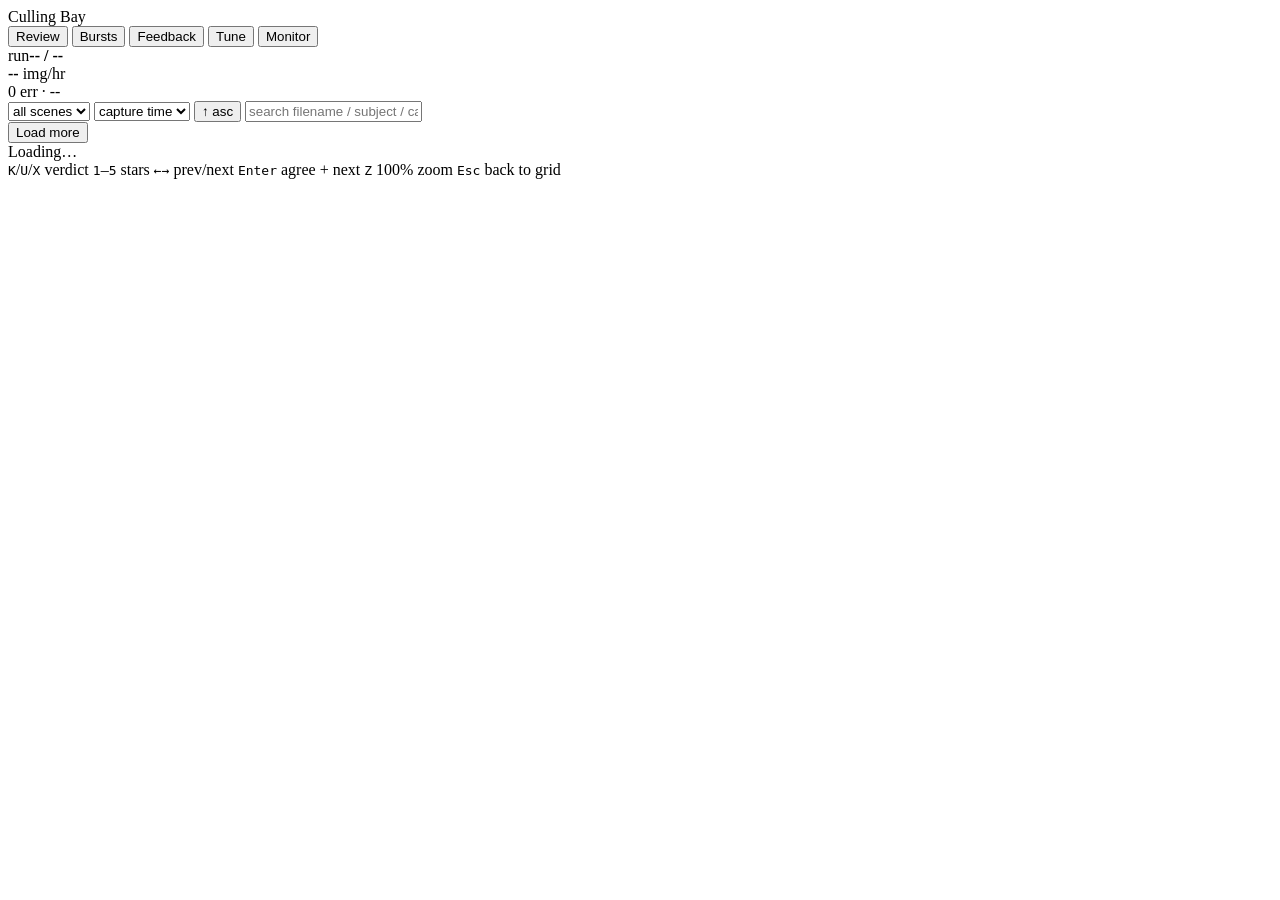
==== review/static/index.html @ 39d53cb4 "Add local review + run-monitor web app A keyboard-driven, dark "culling bay" (Flask + vanilla JS) ov" ====
<!doctype html>
<html lang="en">
<head>
  <meta charset="utf-8">
  <meta name="viewport" content="width=device-width, initial-scale=1">
  <title>Culling Bay</title>
  <link rel="stylesheet" href="/static/app.css">
</head>
<body>
<div class="app">
  <header class="topbar">
    <div class="brand"><span class="dot"></span> Culling&nbsp;Bay <small id="scope"></small></div>
    <nav class="tabs" id="tabs">
      <button class="tab on" data-view="review">Review</button>
      <button class="tab" data-view="bursts">Bursts</button>
      <button class="tab" data-view="feedback">Feedback</button>
      <button class="tab" data-view="tune">Tune</button>
      <button class="tab" data-view="monitor">Monitor</button>
    </nav>
    <div class="monitor dead" id="monitor" title="Live run monitor">
      <span class="dotlive"></span>
      <div class="mon-prog">
        <div class="row"><span id="mon-label">run</span><b id="mon-count">-- / --</b></div>
        <div class="bar"><i id="mon-bar"></i></div>
      </div>
      <div class="mon-stat">
        <div><b id="mon-rate">--</b> img/hr</div>
        <div><span class="e" id="mon-err">0 err</span> &middot; <span id="mon-eta">--</span></div>
      </div>
    </div>
  </header>

  <!-- REVIEW -->
  <section class="view on" id="view-review">
    <div class="toolbar" id="review-tools">
      <div class="filters" id="filters"></div>
      <span class="spacer"></span>
      <select class="sel" id="scene"><option value="">all scenes</option></select>
      <select class="sel" id="sort">
        <option value="capture">capture time</option>
        <option value="sharpness">sharpness</option>
        <option value="aesthetic">aesthetic</option>
        <option value="stars">stars</option>
        <option value="filename">filename</option>
      </select>
      <button class="btn" id="order" data-order="asc" title="Toggle sort direction">&uarr; asc</button>
      <input class="search" id="search" placeholder="search filename / subject / caption" autocomplete="off">
    </div>
    <div class="grid" id="grid"></div>
    <div class="load-more"><button class="btn" id="more">Load more</button></div>
    <div id="loupe" style="display:none"></div>
  </section>

  <!-- BURSTS -->
  <section class="view" id="view-bursts">
    <div id="bursts-index"></div>
    <div id="bursts-compare" style="display:none"></div>
  </section>

  <!-- FEEDBACK -->
  <section class="view" id="view-feedback"><div class="panel" id="feedback-body">Loading&hellip;</div></section>

  <!-- TUNE -->
  <section class="view" id="view-tune"><div class="panel" id="tune-body"></div></section>

  <!-- MONITOR -->
  <section class="view" id="view-monitor"><div id="monitor-body"></div></section>

  <div class="keybar" id="keybar">
    <span><kbd>K</kbd>/<kbd>U</kbd>/<kbd>X</kbd> verdict</span>
    <span><kbd>1</kbd>&ndash;<kbd>5</kbd> stars</span>
    <span><kbd>&larr;</kbd><kbd>&rarr;</kbd> prev/next</span>
    <span><kbd>Enter</kbd> agree + next</span>
    <span><kbd>Z</kbd> 100% zoom</span>
    <span><kbd>Esc</kbd> back to grid</span>
  </div>
</div>
<div class="toast" id="toast"></div>
<script src="/static/app.js"></script>
</body>
</html>
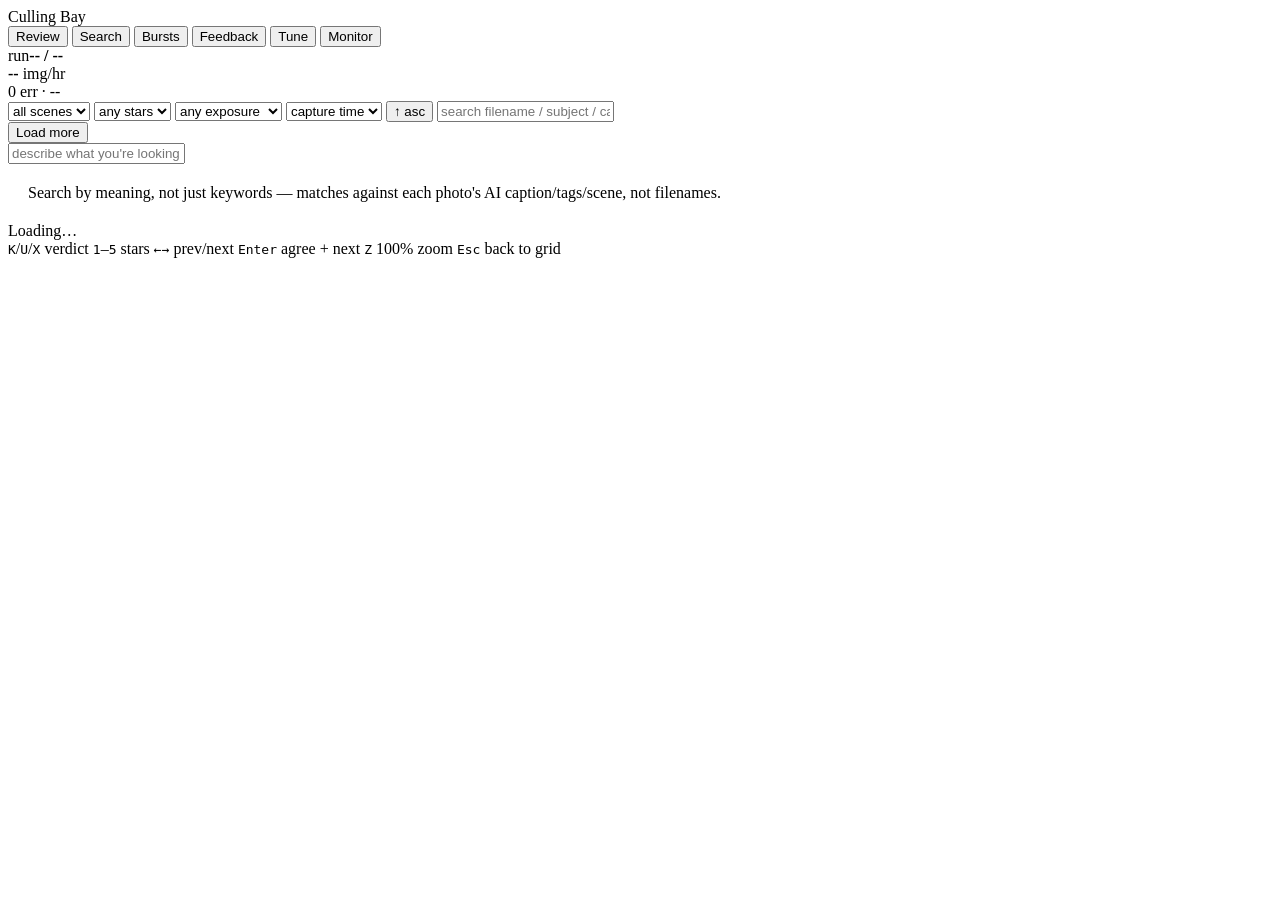
==== commit 27a3c1a1: "Semantic search, richer metadata, pending.tsv accumulation, fstab mounts Commits work that has been " ====
--- a/review/static/index.html
+++ b/review/static/index.html
@@ -11,11 +11,12 @@
   <header class="topbar">
     <div class="brand"><span class="dot"></span> Culling&nbsp;Bay <small id="scope"></small></div>
     <nav class="tabs" id="tabs">
-      <button class="tab on" data-view="review">Review</button>
+      <button class="tab" data-view="review">Review</button>
+      <button class="tab" data-view="search">Search</button>
       <button class="tab" data-view="bursts">Bursts</button>
       <button class="tab" data-view="feedback">Feedback</button>
       <button class="tab" data-view="tune">Tune</button>
-      <button class="tab" data-view="monitor">Monitor</button>
+      <button class="tab on" data-view="monitor">Monitor</button>
     </nav>
     <div class="monitor dead" id="monitor" title="Live run monitor">
       <span class="dotlive"></span>
@@ -31,11 +32,25 @@
   </header>
 
   <!-- REVIEW -->
-  <section class="view on" id="view-review">
+  <section class="view" id="view-review">
     <div class="toolbar" id="review-tools">
       <div class="filters" id="filters"></div>
       <span class="spacer"></span>
       <select class="sel" id="scene"><option value="">all scenes</option></select>
+      <select class="sel" id="stars">
+        <option value="">any stars</option>
+        <option value="5">5&#9733;</option>
+        <option value="4+">4&#9733;+</option>
+        <option value="3+">3&#9733;+</option>
+        <option value="2+">2&#9733;+</option>
+        <option value="1">1&#9733;</option>
+      </select>
+      <select class="sel" id="exposure">
+        <option value="">any exposure</option>
+        <option value="over">overexposed</option>
+        <option value="under">underexposed</option>
+        <option value="ok">exposure ok</option>
+      </select>
       <select class="sel" id="sort">
         <option value="capture">capture time</option>
         <option value="sharpness">sharpness</option>
@@ -51,6 +66,17 @@
     <div id="loupe" style="display:none"></div>
   </section>
 
+  <!-- SEARCH -->
+  <section class="view" id="view-search">
+    <div class="toolbar">
+      <input class="search" id="sem-q" placeholder="describe what you're looking for, e.g. &quot;dog running on the beach&quot;" autocomplete="off" style="flex:1">
+      <span class="muted" id="sem-status"></span>
+    </div>
+    <div class="grid" id="sem-grid">
+      <div class="muted" style="padding:20px">Search by meaning, not just keywords &mdash; matches against each photo's AI caption/tags/scene, not filenames.</div>
+    </div>
+  </section>
+
   <!-- BURSTS -->
   <section class="view" id="view-bursts">
     <div id="bursts-index"></div>
@@ -64,7 +90,7 @@
   <section class="view" id="view-tune"><div class="panel" id="tune-body"></div></section>
 
   <!-- MONITOR -->
-  <section class="view" id="view-monitor"><div id="monitor-body"></div></section>
+  <section class="view on" id="view-monitor"><div id="monitor-body"></div></section>
 
   <div class="keybar" id="keybar">
     <span><kbd>K</kbd>/<kbd>U</kbd>/<kbd>X</kbd> verdict</span>
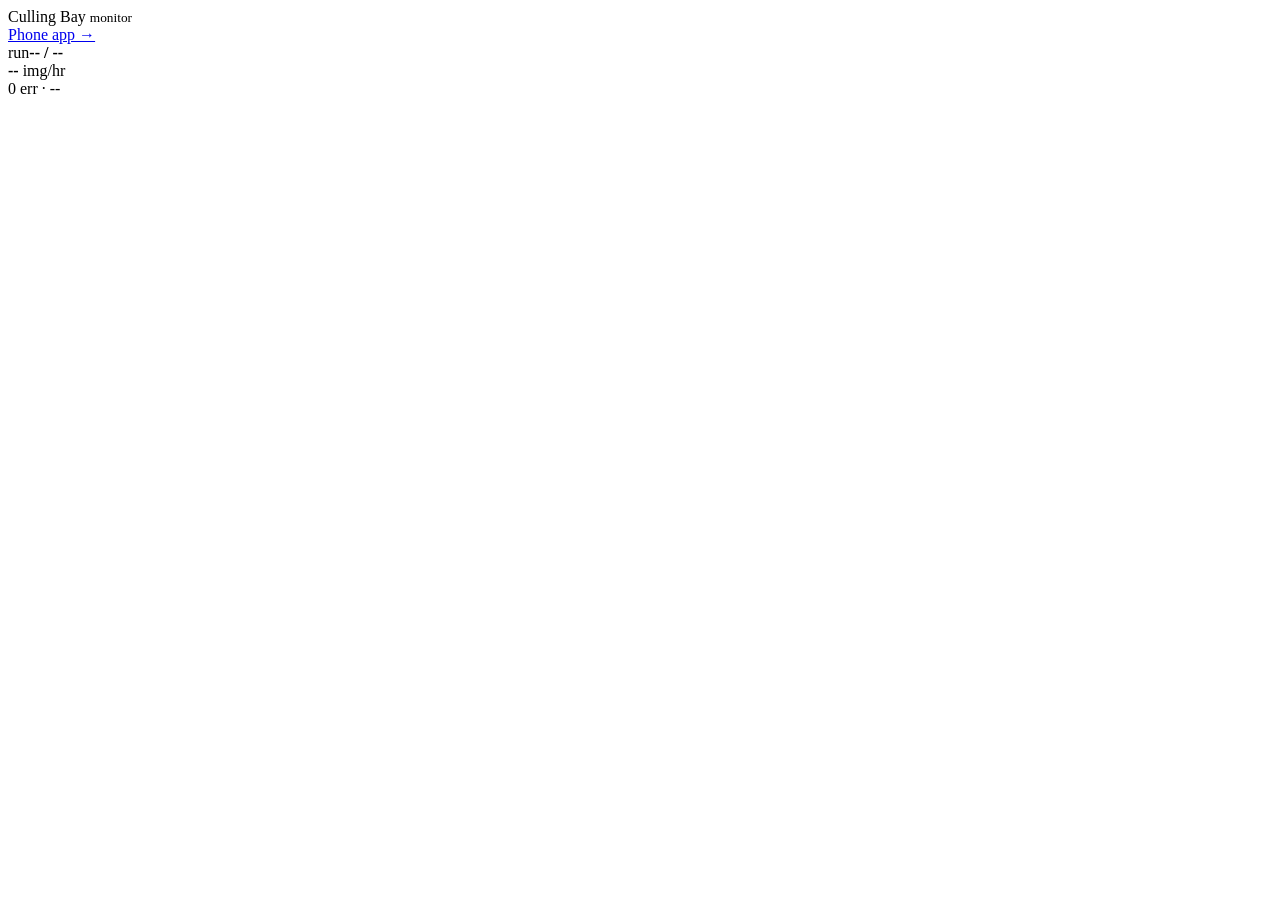
==== commit 01b3fc36: "Desktop page: the run monitor only Review, Search, Bursts, Feedback and Tune are gone, with their ro" ====
--- a/review/static/index.html
+++ b/review/static/index.html
@@ -3,21 +3,14 @@
 <head>
   <meta charset="utf-8">
   <meta name="viewport" content="width=device-width, initial-scale=1">
-  <title>Culling Bay</title>
+  <title>Culling Bay Monitor</title>
   <link rel="stylesheet" href="/static/app.css">
 </head>
 <body>
 <div class="app">
   <header class="topbar">
-    <div class="brand"><span class="dot"></span> Culling&nbsp;Bay <small id="scope"></small></div>
-    <nav class="tabs" id="tabs">
-      <button class="tab" data-view="review">Review</button>
-      <button class="tab" data-view="search">Search</button>
-      <button class="tab" data-view="bursts">Bursts</button>
-      <button class="tab" data-view="feedback">Feedback</button>
-      <button class="tab" data-view="tune">Tune</button>
-      <button class="tab on" data-view="monitor">Monitor</button>
-    </nav>
+    <div class="brand"><span class="dot"></span> Culling&nbsp;Bay <small>monitor</small></div>
+    <a class="applink" href="/m/" title="Culling, search and the gallery are in the phone app">Phone app &rarr;</a>
     <div class="monitor dead" id="monitor" title="Live run monitor">
       <span class="dotlive"></span>
       <div class="mon-prog">
@@ -31,75 +24,7 @@
     </div>
   </header>
 
-  <!-- REVIEW -->
-  <section class="view" id="view-review">
-    <div class="toolbar" id="review-tools">
-      <div class="filters" id="filters"></div>
-      <span class="spacer"></span>
-      <select class="sel" id="scene"><option value="">all scenes</option></select>
-      <select class="sel" id="stars">
-        <option value="">any stars</option>
-        <option value="5">5&#9733;</option>
-        <option value="4+">4&#9733;+</option>
-        <option value="3+">3&#9733;+</option>
-        <option value="2+">2&#9733;+</option>
-        <option value="1">1&#9733;</option>
-      </select>
-      <select class="sel" id="exposure">
-        <option value="">any exposure</option>
-        <option value="over">overexposed</option>
-        <option value="under">underexposed</option>
-        <option value="ok">exposure ok</option>
-      </select>
-      <select class="sel" id="sort">
-        <option value="capture">capture time</option>
-        <option value="sharpness">sharpness</option>
-        <option value="aesthetic">aesthetic</option>
-        <option value="stars">stars</option>
-        <option value="filename">filename</option>
-      </select>
-      <button class="btn" id="order" data-order="asc" title="Toggle sort direction">&uarr; asc</button>
-      <input class="search" id="search" placeholder="search filename / subject / caption" autocomplete="off">
-    </div>
-    <div class="grid" id="grid"></div>
-    <div class="load-more"><button class="btn" id="more">Load more</button></div>
-    <div id="loupe" style="display:none"></div>
-  </section>
-
-  <!-- SEARCH -->
-  <section class="view" id="view-search">
-    <div class="toolbar">
-      <input class="search" id="sem-q" placeholder="describe what you're looking for, e.g. &quot;dog running on the beach&quot;" autocomplete="off" style="flex:1">
-      <span class="muted" id="sem-status"></span>
-    </div>
-    <div class="grid" id="sem-grid">
-      <div class="muted" style="padding:20px">Search by meaning, not just keywords &mdash; matches against each photo's AI caption/tags/scene, not filenames.</div>
-    </div>
-  </section>
-
-  <!-- BURSTS -->
-  <section class="view" id="view-bursts">
-    <div id="bursts-index"></div>
-    <div id="bursts-compare" style="display:none"></div>
-  </section>
-
-  <!-- FEEDBACK -->
-  <section class="view" id="view-feedback"><div class="panel" id="feedback-body">Loading&hellip;</div></section>
-
-  <!-- TUNE -->
-  <section class="view" id="view-tune"><div class="panel" id="tune-body"></div></section>
-
-  <!-- MONITOR -->
-  <section class="view on" id="view-monitor"><div id="monitor-body"></div></section>
-
-  <div class="keybar" id="keybar">
-    <span><kbd>K</kbd>/<kbd>U</kbd>/<kbd>X</kbd> verdict</span>
-    <span><kbd>1</kbd>&ndash;<kbd>5</kbd> stars</span>
-    <span><kbd>&larr;</kbd><kbd>&rarr;</kbd> prev/next</span>
-    <span><kbd>Enter</kbd> agree + next</span>
-    <span><kbd>Z</kbd> 100% zoom</span>
-    <span><kbd>Esc</kbd> back to grid</span>
-  </div>
+  <main id="monitor-body"></main>
 </div>
 <div class="toast" id="toast"></div>
 <script src="/static/app.js"></script>
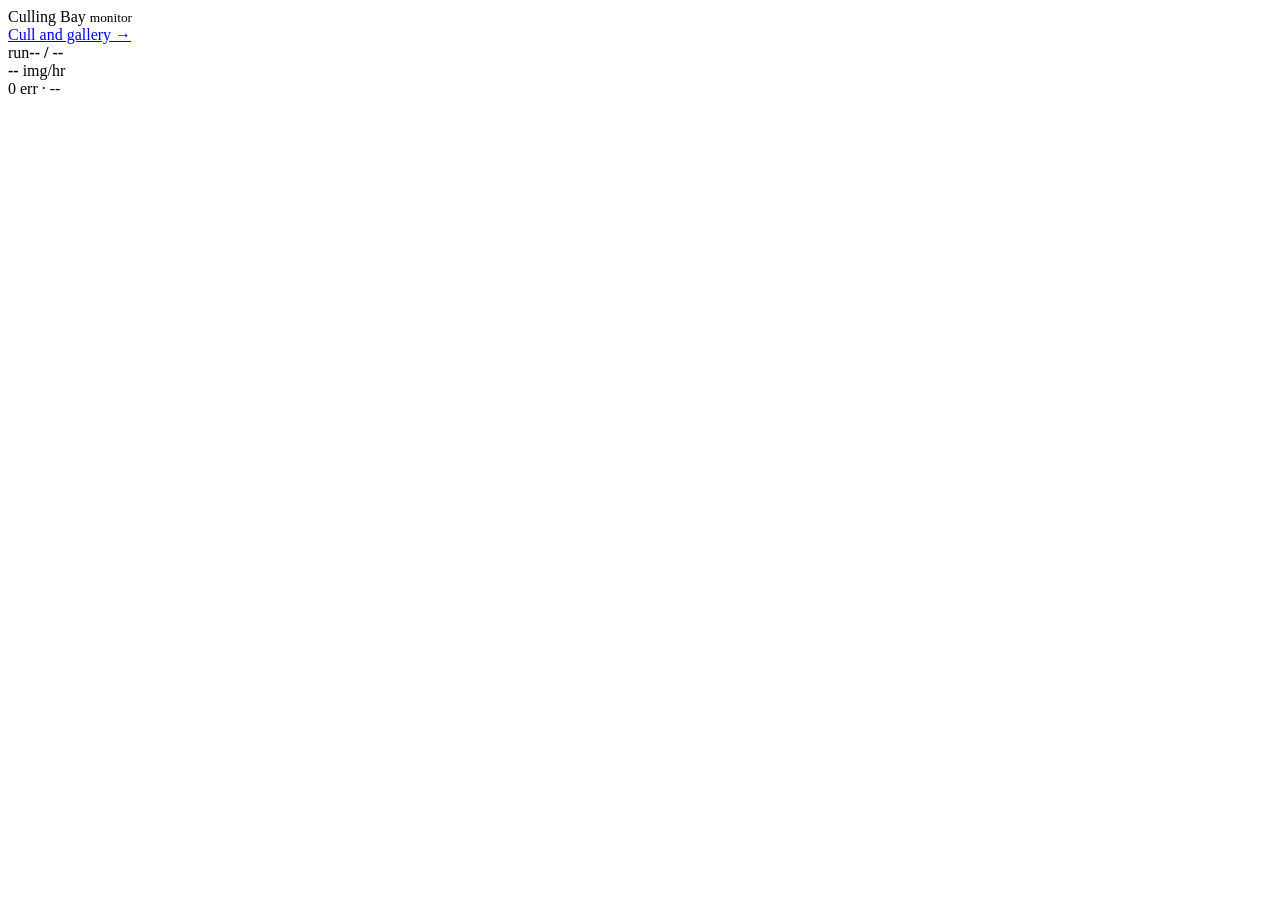
==== commit 15ca49c4: "Culling Bay on a desktop: a wide layout for /m/ and the gallery The same pages, code and write queue" ====
--- a/review/static/index.html
+++ b/review/static/index.html
@@ -10,7 +10,7 @@
 <div class="app">
   <header class="topbar">
     <div class="brand"><span class="dot"></span> Culling&nbsp;Bay <small>monitor</small></div>
-    <a class="applink" href="/m/" title="Culling, search and the gallery are in the phone app">Phone app &rarr;</a>
+    <a class="applink" href="/m/" title="Open culling, search and the gallery">Cull and gallery &rarr;</a>
     <div class="monitor dead" id="monitor" title="Live run monitor">
       <span class="dotlive"></span>
       <div class="mon-prog">
